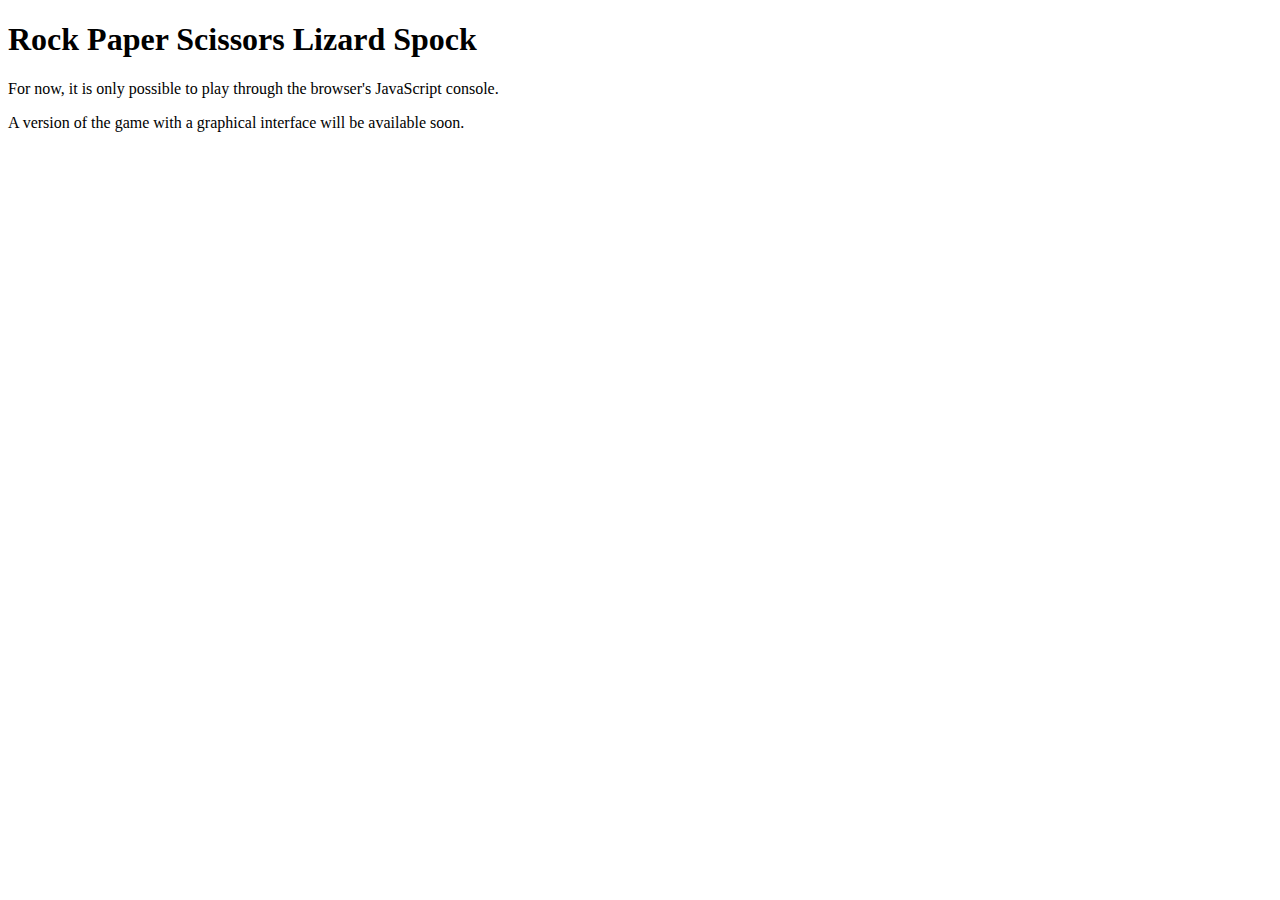
==== index.html @ 46acf73a "feat: provisional HTML and empty JS script" ====
<!DOCTYPE html>
<html lang="en">
  <head>
    <meta charset="UTF-8">
    <meta name="viewport" content="width=device-width, initial-scale=1.0">
    <meta http-equiv="X-UA-Compatible" content="IE=edge">
    <title>Rock Paper Scissors Lizard Spock</title>
  </head>
  <body>
    <h1>Rock Paper Scissors Lizard Spock</h1>
    <p>
      For now, it is only possible to play through the browser's JavaScript console.
    </p>
    <p>
      A version of the game with a graphical interface will be available soon.
    </p>
    <script src="script.js"></script>
  </body>
</html>
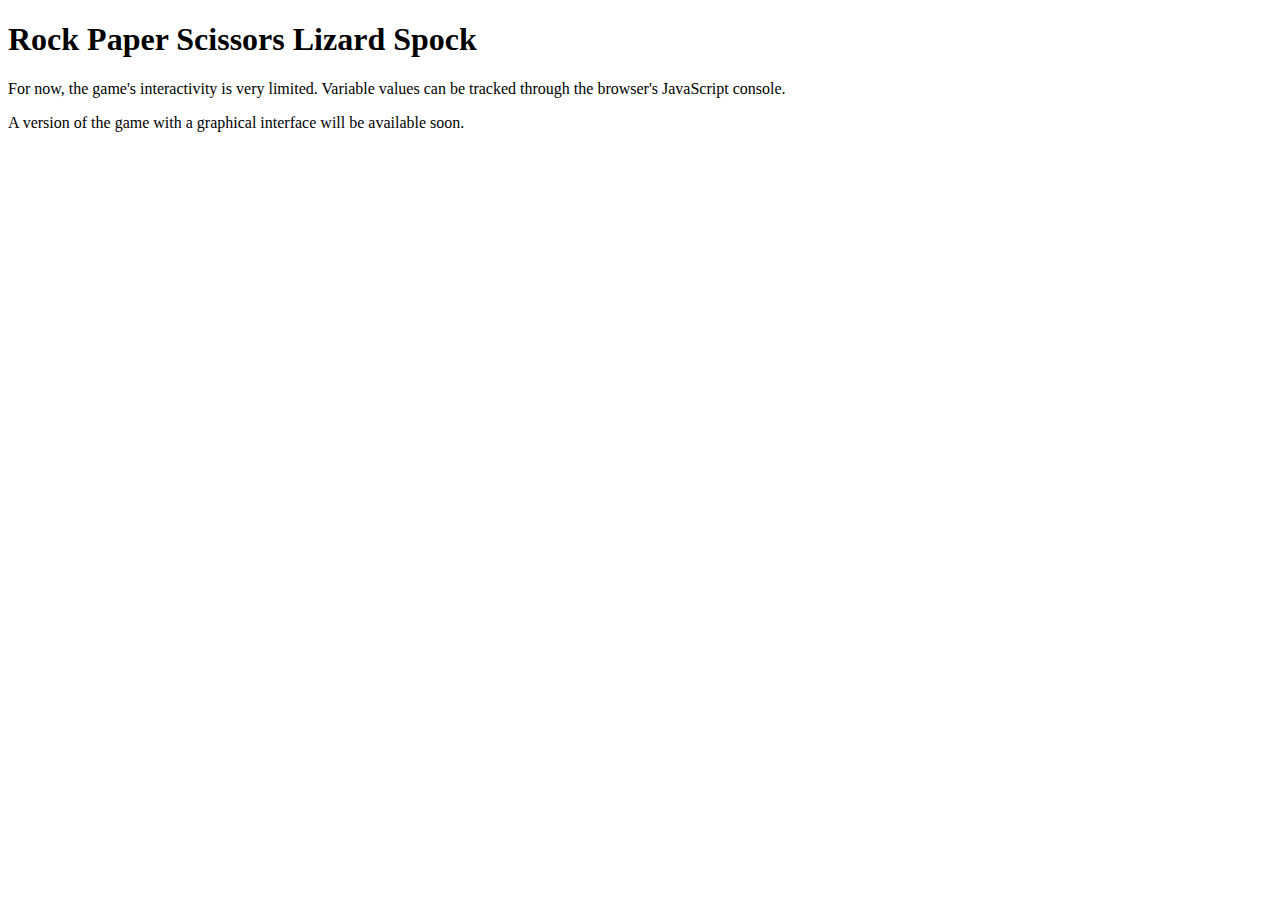
==== commit 3c1e82a4: "feat: provisional HTML text improvement" ====
--- a/index.html
+++ b/index.html
@@ -9,7 +9,7 @@
   <body>
     <h1>Rock Paper Scissors Lizard Spock</h1>
     <p>
-      For now, it is only possible to play through the browser's JavaScript console.
+      For now, the game's interactivity is very limited. Variable values can be tracked through the browser's JavaScript console.
     </p>
     <p>
       A version of the game with a graphical interface will be available soon.
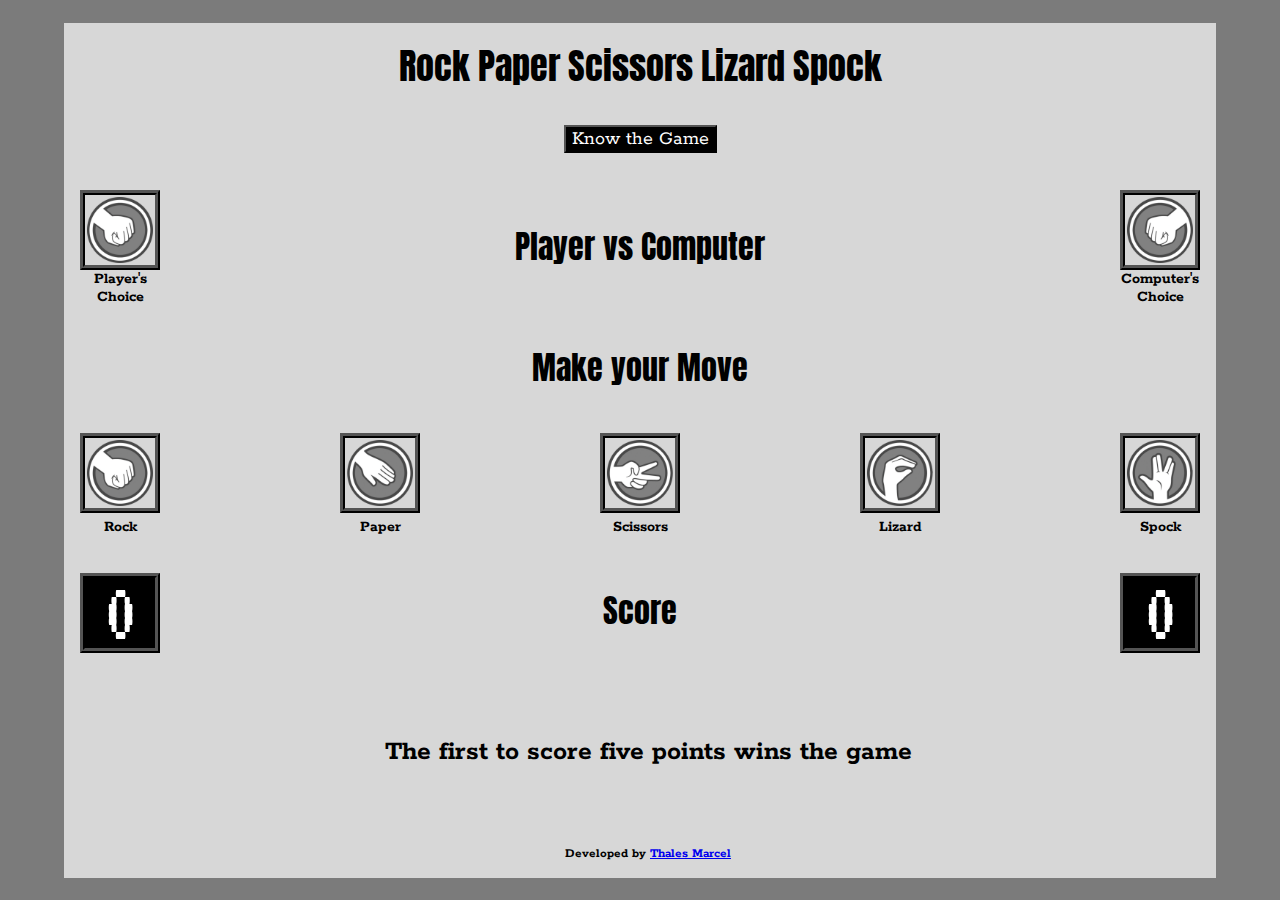
==== commit 17cdd811: "feat: game graphical interface design" ====
--- a/index.html
+++ b/index.html
@@ -5,15 +5,102 @@
     <meta name="viewport" content="width=device-width, initial-scale=1.0">
     <meta http-equiv="X-UA-Compatible" content="IE=edge">
     <title>Rock Paper Scissors Lizard Spock</title>
+    <link rel="shortcut icon" href="./favicon.ico" type="image/x-icon">
+    <link rel="stylesheet" href="./styles/main.css">
+    <link rel="stylesheet" href="./styles/game.css">
   </head>
   <body>
-    <h1>Rock Paper Scissors Lizard Spock</h1>
-    <p>
-      For now, the game's interactivity is very limited. Variable values can be tracked through the browser's JavaScript console.
-    </p>
-    <p>
-      A version of the game with a graphical interface will be available soon.
-    </p>
-    <script src="script.js"></script>
+    <div id="container">
+      <header>
+        <h1 class="highlight">Rock Paper Scissors Lizard Spock</h1>
+      </header>
+      <main>
+        <button id="know-game" class="simple-button">
+          Know the Game
+        </button>
+        <div id="choices-area">
+          <div class="player-side">
+            <img  class="card"
+                  src="./images/hands/left/rock.png"
+                  alt="Player's Choice">
+            <div class="label">
+              <span>Player's</span><br>Choice
+            </div>
+          </div>
+          <h2 id="choices-label" class="highlight">
+            <span>Player</span> vs Computer
+          </h2>
+          <div class="computer-side">
+            <img  class="card"
+                  src="./images/hands/right/rock.png"
+                  alt="Computer's Choice">
+            <div class="label">
+              Computer's<br>Choice
+            </div>
+          </div>
+        </div>
+        <h2 class="highlight">Make your Move</h2>
+        <div id="buttons-area">
+          <div class="game-button">
+            <button id="rock">
+              <img  class="card"
+                    src="./images/hands/left/rock.png"
+                    alt="The &QUOT;ROCK&QUOT; move">
+            </button>
+            <div class="label">Rock</div>
+          </div>
+          <div class="game-button">
+            <button id="paper">
+              <img  class="card"
+                    src="./images/hands/left/paper.png"
+                    alt="The &QUOT;PAPER&QUOT; move">
+            </button>
+            <div class="label">Paper</div>
+          </div>
+          <div class="game-button">
+            <button id="scissors">
+              <img  class="card"
+                    src="./images/hands/left/scissors.png"
+                    alt="The &QUOT;SCISSORS&QUOT; move">
+            </button>
+            <div class="label">Scissors</div>
+          </div>
+          <div class="game-button">
+            <button id="lizard">
+              <img  class="card"
+                    src="./images/hands/left/lizard.png"
+                    alt="The &QUOT;LIZARD&QUOT; move">
+            </button>
+            <div class="label">Lizard</div>
+          </div>
+          <div class="game-button">
+            <button id="spock">
+              <img  class="card"
+                    src="./images/hands/left/spock.png"
+                    alt="The &QUOT;SPOCK&QUOT; move">
+            </button>
+            <div class="label">Spock</div>
+          </div>
+        </div>
+        <div id="score-area">
+          <div id="player-score" class="card points">0</div>
+          <h2 id="score-label" class="highlight">
+            Score
+          </h2>
+          <div id="computer-score" class="card points">0</div>
+        </div>
+        <div id="message-area">
+          <p>The first to score five points wins the game</p>
+        </div>
+      </main>
+      <footer>
+        <p><small>
+          Developed by <a href="https://github.com/ThalesMarcel" target="_blank" rel="noopener noreferrer">Thales Marcel</a>
+        </small></p>
+      </footer>
+    </div>
+    <!-- <script src="./scripts/player.class.js"></script> -->
+    <!-- <script src="./scripts/game.js"></script> -->
+    <!-- <script src="./scripts/main.js"></script> -->
   </body>
 </html>
--- a/styles/main.css
+++ b/styles/main.css
@@ -0,0 +1,65 @@
+@import url('https://fonts.googleapis.com/css2?family=Anton&display=swap');
+@import url('https://fonts.googleapis.com/css2?family=Anton&family=Rokkitt:ital,wght@0,100..900;1,100..900&display=swap');
+@import url('https://fonts.googleapis.com/css2?family=VT323&display=swap');
+
+html {
+  box-sizing: border-box;
+}
+
+*,
+*::before,
+*::after {
+  box-sizing: inherit;
+}
+
+body {
+	margin: 0;
+  background-color: rgb(123, 123, 123);
+  font-family: "Rokkitt", serif;
+  font-size: 1rem;
+  font-optical-sizing: auto;
+  font-weight: normal;
+  font-style: normal;
+}
+
+.highlight {
+	font-family: "Anton", sans-serif;
+  font-weight: 400;
+  font-style: normal;
+}
+
+#container {
+	padding: 1rem;
+	display: flex;
+	flex-direction: column;
+  align-items: center;
+  background-color: rgba(255, 255, 255, 0.7);
+}
+
+h1, h2{
+  margin: 0 0.25rem 0.25rem;
+	text-align: center;
+}
+
+h1 {
+  font-size: 2.25rem;
+}
+
+h2 {
+  font-size: 2rem;
+}
+
+main {
+	flex: 1;
+}
+
+p {
+  text-align: justify;
+  text-indent: 1rem;
+}
+
+footer p {
+	margin: 0;
+	text-align: center;
+  font-weight: bold;
+}
--- a/styles/game.css
+++ b/styles/game.css
@@ -0,0 +1,88 @@
+body {
+  width: 100vw;
+  height: 100vh;
+	display: flex;
+	justify-content: center;
+	align-items: center;
+}
+
+#container {
+	width: 90vw;
+	height: 95vh;
+}
+
+main {
+  width: 100%;
+  display: flex;
+  flex-direction: column;
+  justify-content: space-evenly;
+  gap: 0.5rem;
+}
+
+.simple-button {
+  display: block;
+  margin: 0 auto;
+  width: fit-content;
+  height: fit-content;
+  color:rgb(255, 255, 255);
+  background-color: rgb(0, 0, 0);
+	font-family: "Rokkitt", serif;
+  font-size: 1.25rem;
+}
+
+#know-game a {
+  color:rgb(255, 255, 255);
+  text-decoration: none;
+}
+
+#choices-area, #buttons-area, #score-area {
+  display: flex;
+  justify-content: space-between;
+  align-items: center;
+}
+
+.card {
+  display: block;
+  width: 80px;
+  height: 80px;
+  padding: 2px;
+  border: 5px ridge rgb(0, 0, 0);
+}
+
+.label {
+  font-weight: bold;
+  text-align: center;
+}
+
+.game-button button {
+  border: none;
+  padding: 0;
+  background-color: inherit;
+}
+
+.points {
+  width: 80px;
+  height: 80px;
+  display: flex;
+  justify-content: center;
+  align-items: center;
+  color: rgb(255, 255, 255);
+  background-color: rgb(0, 0, 0);
+  font-family: "VT323", monospace;
+  font-weight: 400;
+  font-style: normal;
+  font-size: 5.5rem;
+}
+
+#message-area {
+  display: flex;
+  height: 125px;
+  justify-content: center;
+  align-items: center;
+}
+
+#message-area p {
+  font-size: 1.75rem;
+  font-weight: bold;
+  text-align: center;
+}
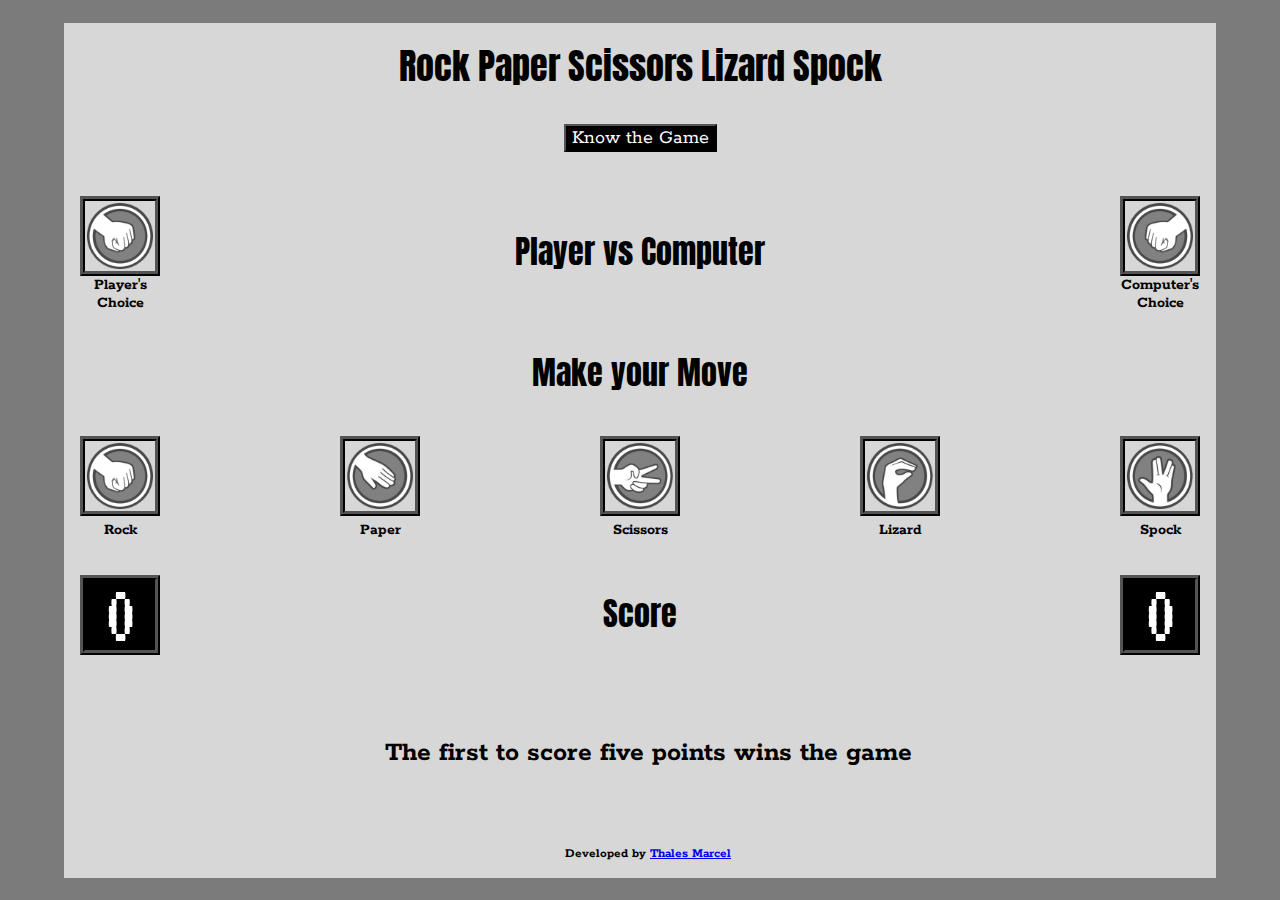
==== commit 405af3e0: "feat: create the “know-game” page" ====
--- a/index.html
+++ b/index.html
@@ -15,8 +15,8 @@
         <h1 class="highlight">Rock Paper Scissors Lizard Spock</h1>
       </header>
       <main>
-        <button id="know-game" class="simple-button">
-          Know the Game
+        <button class="simple-button">
+          <a href="./know-game/index.html">Know the Game</a>
         </button>
         <div id="choices-area">
           <div class="player-side">
--- a/styles/main.css
+++ b/styles/main.css
@@ -49,6 +49,21 @@
   font-size: 2rem;
 }
 
+.simple-button {
+  display: block;
+  margin: 0 auto 0.5rem;
+  width: fit-content;
+  height: fit-content;
+  background-color: rgb(0, 0, 0);
+	font-family: "Rokkitt", serif;
+  font-size: 1.25rem;
+}
+
+.simple-button a {
+  color:rgb(255, 255, 255);
+  text-decoration: none;
+}
+
 main {
 	flex: 1;
 }
--- a/styles/game.css
+++ b/styles/game.css
@@ -17,22 +17,6 @@
   flex-direction: column;
   justify-content: space-evenly;
   gap: 0.5rem;
-}
-
-.simple-button {
-  display: block;
-  margin: 0 auto;
-  width: fit-content;
-  height: fit-content;
-  color:rgb(255, 255, 255);
-  background-color: rgb(0, 0, 0);
-	font-family: "Rokkitt", serif;
-  font-size: 1.25rem;
-}
-
-#know-game a {
-  color:rgb(255, 255, 255);
-  text-decoration: none;
 }
 
 #choices-area, #buttons-area, #score-area {
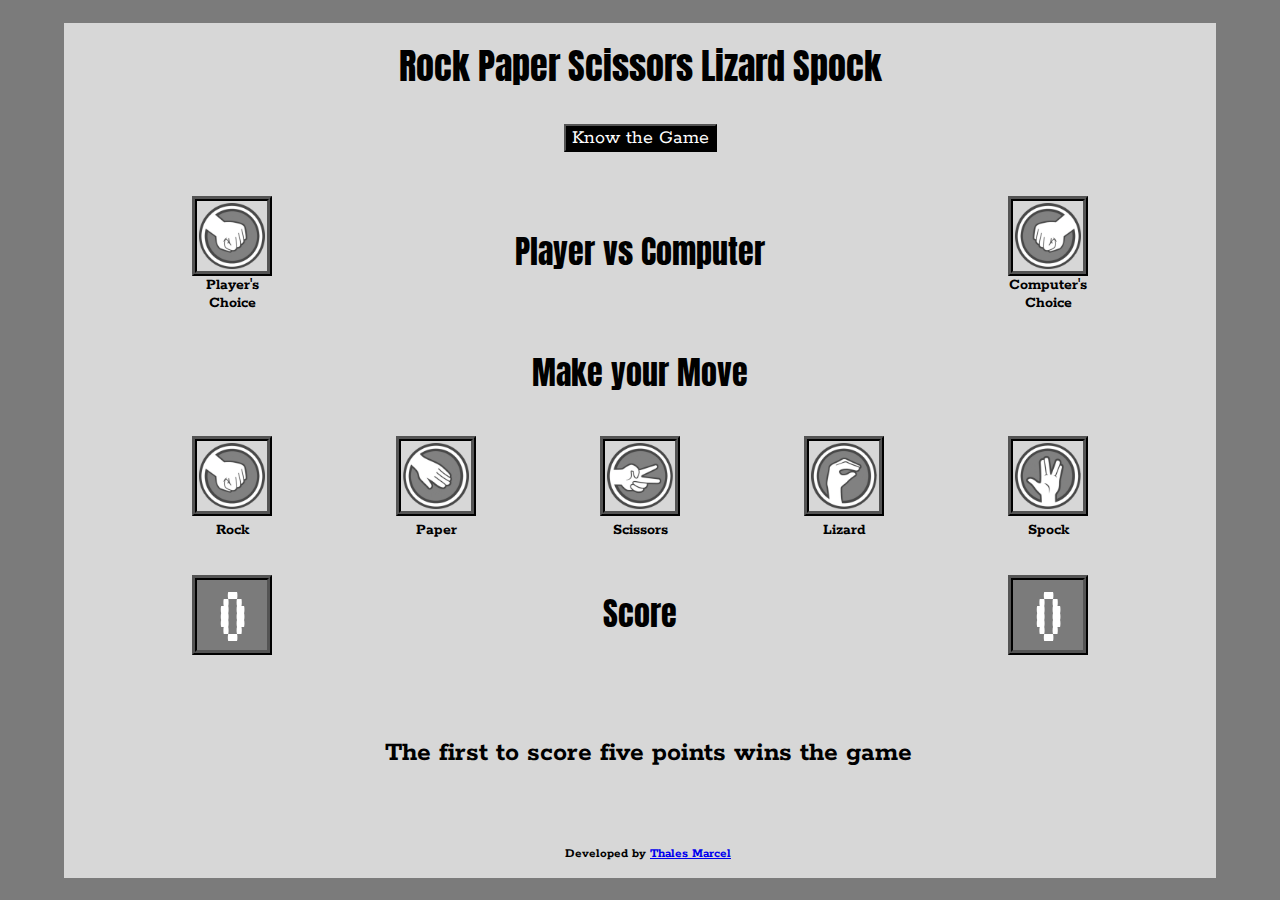
==== commit efe9602a: "feat: adjust game interface CSS" ====
--- a/index.html
+++ b/index.html
@@ -19,7 +19,7 @@
           <a href="./know-game/index.html">Know the Game</a>
         </button>
         <div id="choices-area">
-          <div class="player-side">
+          <div id="player-choice">
             <img  class="card"
                   src="./images/hands/left/rock.png"
                   alt="Player's Choice">
@@ -30,7 +30,7 @@
           <h2 id="choices-label" class="highlight">
             <span>Player</span> vs Computer
           </h2>
-          <div class="computer-side">
+          <div id="computer-choice">
             <img  class="card"
                   src="./images/hands/right/rock.png"
                   alt="Computer's Choice">
--- a/styles/main.css
+++ b/styles/main.css
@@ -54,13 +54,14 @@
   margin: 0 auto 0.5rem;
   width: fit-content;
   height: fit-content;
+  color:rgb(255, 255, 255);
   background-color: rgb(0, 0, 0);
 	font-family: "Rokkitt", serif;
   font-size: 1.25rem;
 }
 
 .simple-button a {
-  color:rgb(255, 255, 255);
+  color: inherit;
   text-decoration: none;
 }
 
--- a/styles/game.css
+++ b/styles/game.css
@@ -20,6 +20,7 @@
 }
 
 #choices-area, #buttons-area, #score-area {
+  margin: 0 10%;
   display: flex;
   justify-content: space-between;
   align-items: center;
@@ -44,6 +45,10 @@
   background-color: inherit;
 }
 
+.game-button button:hover {
+  background-color: rgba(0, 0, 0, 0.85);
+}
+
 .points {
   width: 80px;
   height: 80px;
@@ -51,7 +56,7 @@
   justify-content: center;
   align-items: center;
   color: rgb(255, 255, 255);
-  background-color: rgb(0, 0, 0);
+  background-color: rgb(123, 123, 123);
   font-family: "VT323", monospace;
   font-weight: 400;
   font-style: normal;
